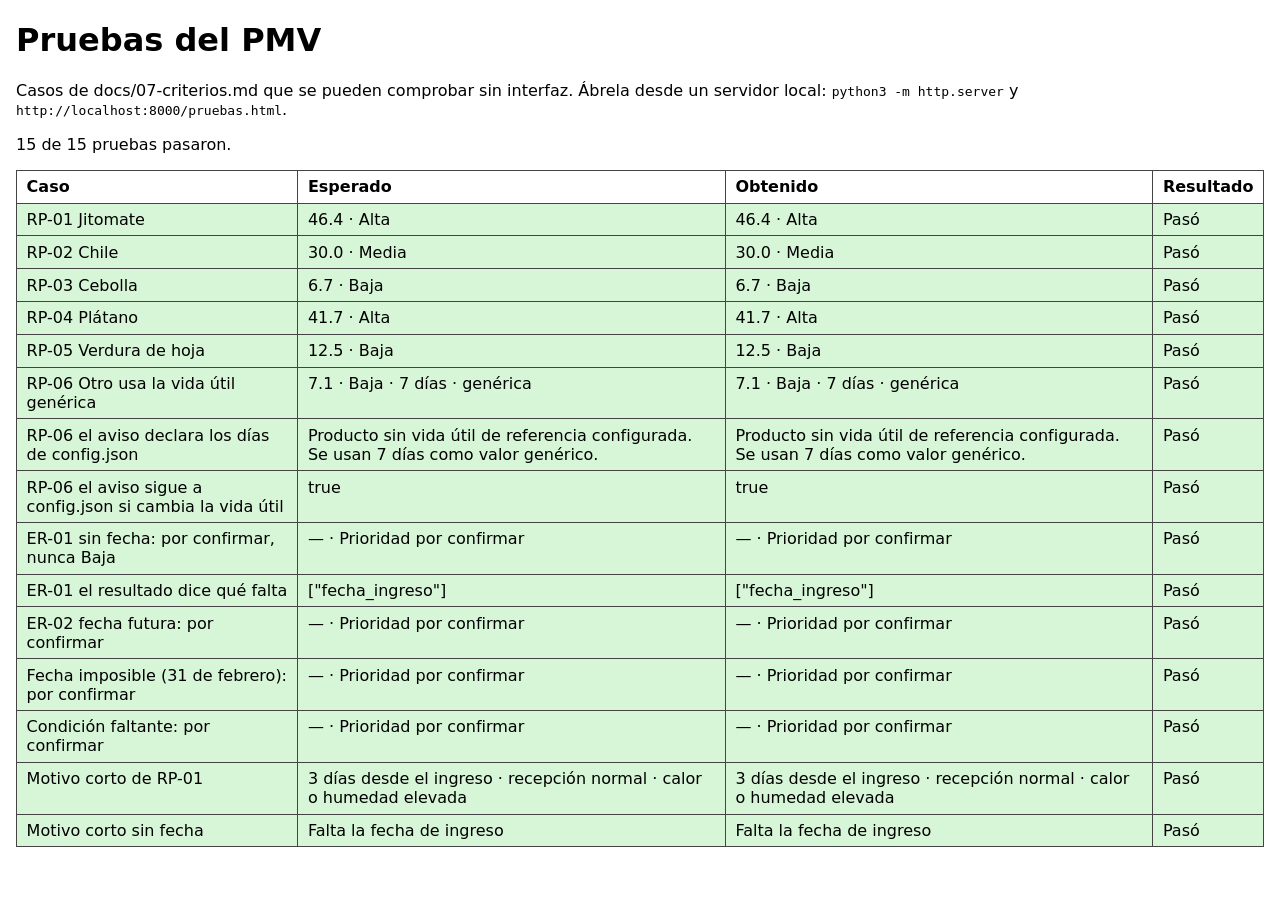
==== pruebas.html @ 3d895139 "Implementa la regla de prioridad con sus parámetros y pruebas La regla vive en js/prioridad.js como " ====
<!doctype html>
<html lang="es-MX">
<head>
  <meta charset="utf-8">
  <meta name="viewport" content="width=device-width, initial-scale=1">
  <title>Pruebas del PMV</title>
  <style>
    body { font-family: system-ui, sans-serif; margin: 1rem; }
    table { border-collapse: collapse; }
    th, td { border: 1px solid #444; padding: 0.4rem 0.6rem; text-align: left; vertical-align: top; }
    td { white-space: pre-wrap; }
    .paso { background: #d7f5d7; }
    .fallo { background: #f8d0d0; font-weight: bold; }
  </style>
</head>
<body>
  <!-- Página de prueba. No forma parte del recorrido de la app ni se enlaza desde ella. -->
  <h1>Pruebas del PMV</h1>
  <p>Casos de docs/07-criterios.md que se pueden comprobar sin interfaz.
     Ábrela desde un servidor local: <code>python3 -m http.server</code> y
     <code>http://localhost:8000/pruebas.html</code>.</p>
  <p id="resumen">Corriendo…</p>
  <table>
    <thead>
      <tr><th>Caso</th><th>Esperado</th><th>Obtenido</th><th>Resultado</th></tr>
    </thead>
    <tbody id="filas"></tbody>
  </table>

  <script type="module">
    import {
      calcularPrioridad, avisoProductoGenerico, motivoCorto, POR_CONFIRMAR,
    } from "./js/prioridad.js";

    // Fecha fija para que las pruebas no dependan del día en que se corren.
    const HOY = new Date(2026, 10, 25); // 25 de noviembre de 2026
    const hace = (dias) => {
      const fecha = new Date(HOY);
      fecha.setDate(fecha.getDate() - dias);
      return fecha.toLocaleDateString("sv-SE"); // formato AAAA-MM-DD en hora local
    };
    const lote = (producto, dias, recepcion, ambiente) => ({
      producto,
      fecha_ingreso: dias === null ? "" : hace(dias),
      condicion_recepcion: recepcion,
      condicion_ambiental: ambiente,
    });
    const resumen = (r) =>
      `${r.puntaje === null ? "—" : r.puntaje.toFixed(1)} · ${r.nivel}`;

    const resultados = [];
    // Compara como texto para que la tabla muestre exactamente qué se esperaba y qué salió.
    function probar(caso, esperado, obtener) {
      let obtenido;
      try {
        obtenido = obtener();
      } catch (error) {
        obtenido = `Error: ${error.message}`;
      }
      const texto = (v) => (typeof v === "string" ? v : JSON.stringify(v));
      resultados.push({ caso, esperado: texto(esperado), obtenido: texto(obtenido) });
    }

    function pruebasDePrioridad(config) {
      const casos = [
        ["RP-01 Jitomate", lote("Jitomate o tomate", 3, "Normal", "Calor o humedad elevada"), "46.4 · Alta"],
        ["RP-02 Chile", lote("Chile", 2, "Con humedad o golpe", "Normal"), "30.0 · Media"],
        ["RP-03 Cebolla", lote("Cebolla", 1, "Normal", "Normal"), "6.7 · Baja"],
        ["RP-04 Plátano", lote("Plátano", 2, "Normal", "Calor o humedad elevada"), "41.7 · Alta"],
        ["RP-05 Verdura de hoja", lote("Verdura de hoja", 1, "Óptima", "Normal"), "12.5 · Baja"],
      ];
      for (const [caso, datos, esperado] of casos) {
        probar(caso, esperado, () => resumen(calcularPrioridad(datos, config, HOY)));
      }

      probar("RP-06 Otro usa la vida útil genérica", "7.1 · Baja · 7 días · genérica", () => {
        const r = calcularPrioridad(lote("Otro", 1, "Óptima", "Normal"), config, HOY);
        return `${resumen(r)} · ${r.vida_util_dias} días · ${r.vida_util_generica ? "genérica" : "configurada"}`;
      });
      probar("RP-06 el aviso declara los días de config.json",
        "Producto sin vida útil de referencia configurada. Se usan 7 días como valor genérico.",
        () => avisoProductoGenerico(config));
      probar("RP-06 el aviso sigue a config.json si cambia la vida útil", true, () => {
        const otra = structuredClone(config);
        otra.productos.find((p) => p.generico).vida_util_dias = 9;
        return avisoProductoGenerico(otra).includes("Se usan 9 días");
      });

      probar("ER-01 sin fecha: por confirmar, nunca Baja", `— · ${POR_CONFIRMAR}`,
        () => resumen(calcularPrioridad(lote("Chile", null, "Normal", "Normal"), config, HOY)));
      probar("ER-01 el resultado dice qué falta", ["fecha_ingreso"],
        () => calcularPrioridad(lote("Chile", null, "Normal", "Normal"), config, HOY).faltantes);
      probar("ER-02 fecha futura: por confirmar", `— · ${POR_CONFIRMAR}`,
        () => resumen(calcularPrioridad(lote("Chile", -1, "Normal", "Normal"), config, HOY)));
      probar("Fecha imposible (31 de febrero): por confirmar", `— · ${POR_CONFIRMAR}`,
        () => resumen(calcularPrioridad({ ...lote("Chile", 1, "Normal", "Normal"), fecha_ingreso: "2026-02-31" }, config, HOY)));
      probar("Condición faltante: por confirmar", `— · ${POR_CONFIRMAR}`,
        () => resumen(calcularPrioridad(lote("Chile", 1, undefined, "Normal"), config, HOY)));

      probar("Motivo corto de RP-01", "3 días desde el ingreso · recepción normal · calor o humedad elevada", () => {
        const datos = lote("Jitomate o tomate", 3, "Normal", "Calor o humedad elevada");
        return motivoCorto(datos, calcularPrioridad(datos, config, HOY));
      });
      probar("Motivo corto sin fecha", "Falta la fecha de ingreso", () => {
        const datos = lote("Chile", null, "Normal", "Normal");
        return motivoCorto(datos, calcularPrioridad(datos, config, HOY));
      });
    }

    function mostrar() {
      let fallidas = 0;
      for (const { caso, esperado, obtenido } of resultados) {
        const paso = esperado === obtenido;
        if (!paso) fallidas++;
        const fila = document.createElement("tr");
        fila.className = paso ? "paso" : "fallo";
        for (const texto of [caso, esperado, obtenido, paso ? "Pasó" : "Falló"]) {
          const celda = document.createElement("td");
          celda.textContent = texto;
          fila.append(celda);
        }
        document.getElementById("filas").append(fila);
      }
      document.getElementById("resumen").textContent =
        `${resultados.length - fallidas} de ${resultados.length} pruebas pasaron.`;
    }

    try {
      const config = await (await fetch("./datos/config.json")).json();
      pruebasDePrioridad(config);
      mostrar();
    } catch (error) {
      document.getElementById("resumen").textContent = `No se pudieron correr las pruebas: ${error.message}`;
    }
  </script>
</body>
</html>
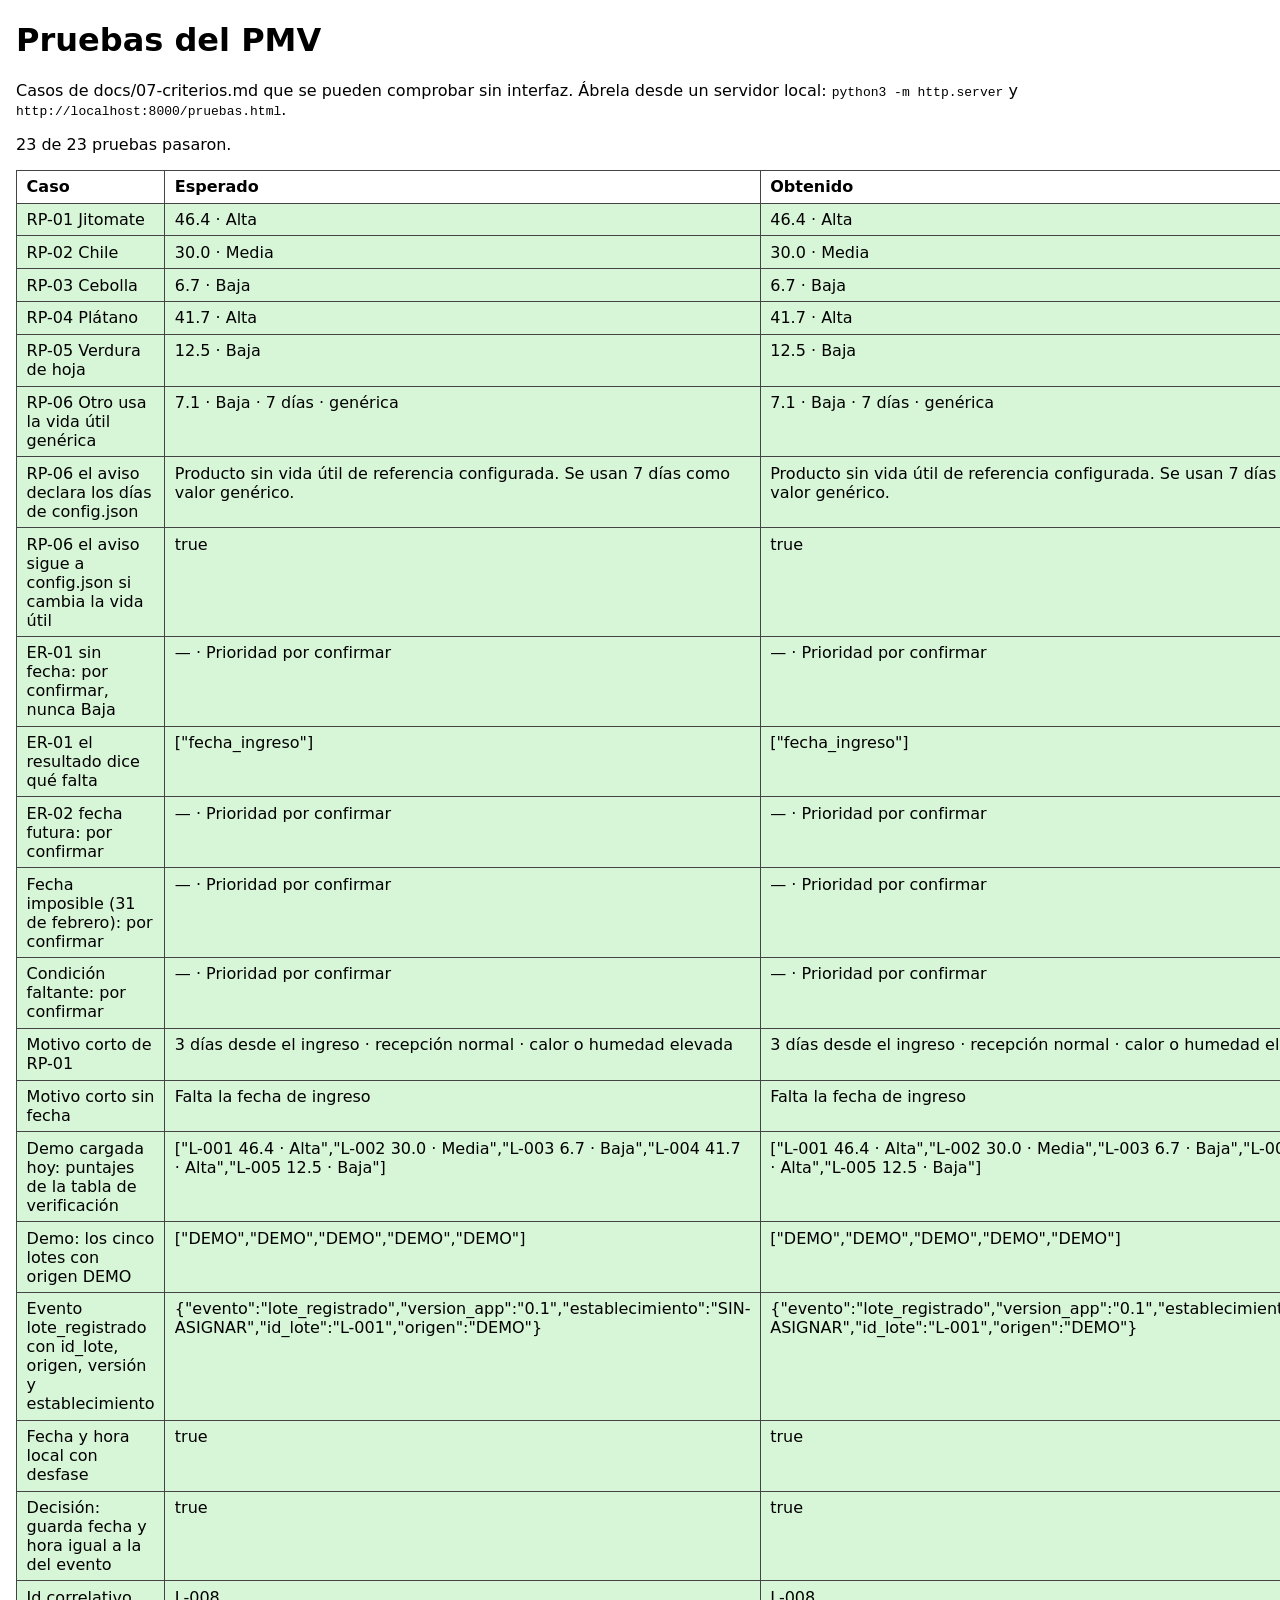
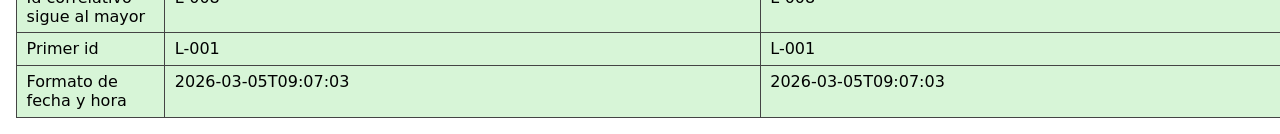
==== commit 163835b1: "Agrega el almacenamiento local y los datos de demostración js/almacen.js lee y escribe en localStora" ====
--- a/pruebas.html
+++ b/pruebas.html
@@ -31,6 +31,9 @@
     import {
       calcularPrioridad, avisoProductoGenerico, motivoCorto, POR_CONFIRMAR,
     } from "./js/prioridad.js";
+    import {
+      estadoVacio, agregarLote, guardarDecision, prepararDemo, siguienteIdLote, fechaHoraLocal,
+    } from "./js/almacen.js";
 
     // Fecha fija para que las pruebas no dependan del día en que se corren.
     const HOY = new Date(2026, 10, 25); // 25 de noviembre de 2026
@@ -107,6 +110,38 @@
       });
     }
 
+    // No toca localStorage: comparte origen con la app y borraría datos reales.
+    function pruebasDeAlmacen(config, demo) {
+      // Con la fecha real de hoy: los lotes DEMO deben coincidir siempre con docs/04-reglas.md.
+      const hoyReal = new Date();
+      const estado = estadoVacio(config);
+      for (const datos of prepararDemo(demo, hoyReal)) agregarLote(estado, datos, config, hoyReal);
+
+      probar("Demo cargada hoy: puntajes de la tabla de verificación",
+        ["L-001 46.4 · Alta", "L-002 30.0 · Media", "L-003 6.7 · Baja", "L-004 41.7 · Alta", "L-005 12.5 · Baja"],
+        () => estado.lotes.map((l) => `${l.id_lote} ${resumen(calcularPrioridad(l, config, hoyReal))}`));
+      probar("Demo: los cinco lotes con origen DEMO", ["DEMO", "DEMO", "DEMO", "DEMO", "DEMO"],
+        () => estado.lotes.map((l) => l.origen));
+      probar("Evento lote_registrado con id_lote, origen, versión y establecimiento",
+        { evento: "lote_registrado", version_app: config.version_app, establecimiento: config.establecimiento, id_lote: "L-001", origen: "DEMO" },
+        () => { const { fecha_hora, ...resto } = estado.eventos[0]; return resto; });
+      probar("Fecha y hora local con desfase", true,
+        () => /^\d{4}-\d{2}-\d{2}T\d{2}:\d{2}:\d{2}[+-]\d{2}:\d{2}$/.test(estado.eventos[0].fecha_hora));
+
+      probar("Decisión: guarda fecha y hora igual a la del evento", true, () => {
+        const lote = estado.lotes[0];
+        guardarDecision(estado, lote, "Separar", "Revisar las de abajo", config, new Date());
+        const evento = estado.eventos.at(-1);
+        return evento.evento === "decision_guardada" && evento.decision === "Separar" &&
+          evento.id_lote === lote.id_lote && evento.fecha_hora === lote.fecha_decision;
+      });
+      probar("Id correlativo sigue al mayor", "L-008",
+        () => siguienteIdLote([{ id_lote: "L-001" }, { id_lote: "L-007" }]));
+      probar("Primer id", "L-001", () => siguienteIdLote([]));
+      probar("Formato de fecha y hora", "2026-03-05T09:07:03",
+        () => fechaHoraLocal(new Date(2026, 2, 5, 9, 7, 3)).slice(0, 19));
+    }
+
     function mostrar() {
       let fallidas = 0;
       for (const { caso, esperado, obtenido } of resultados) {
@@ -127,7 +162,9 @@
 
     try {
       const config = await (await fetch("./datos/config.json")).json();
+      const demo = await (await fetch("./datos/demo.json")).json();
       pruebasDePrioridad(config);
+      pruebasDeAlmacen(config, demo);
       mostrar();
     } catch (error) {
       document.getElementById("resumen").textContent = `No se pudieron correr las pruebas: ${error.message}`;
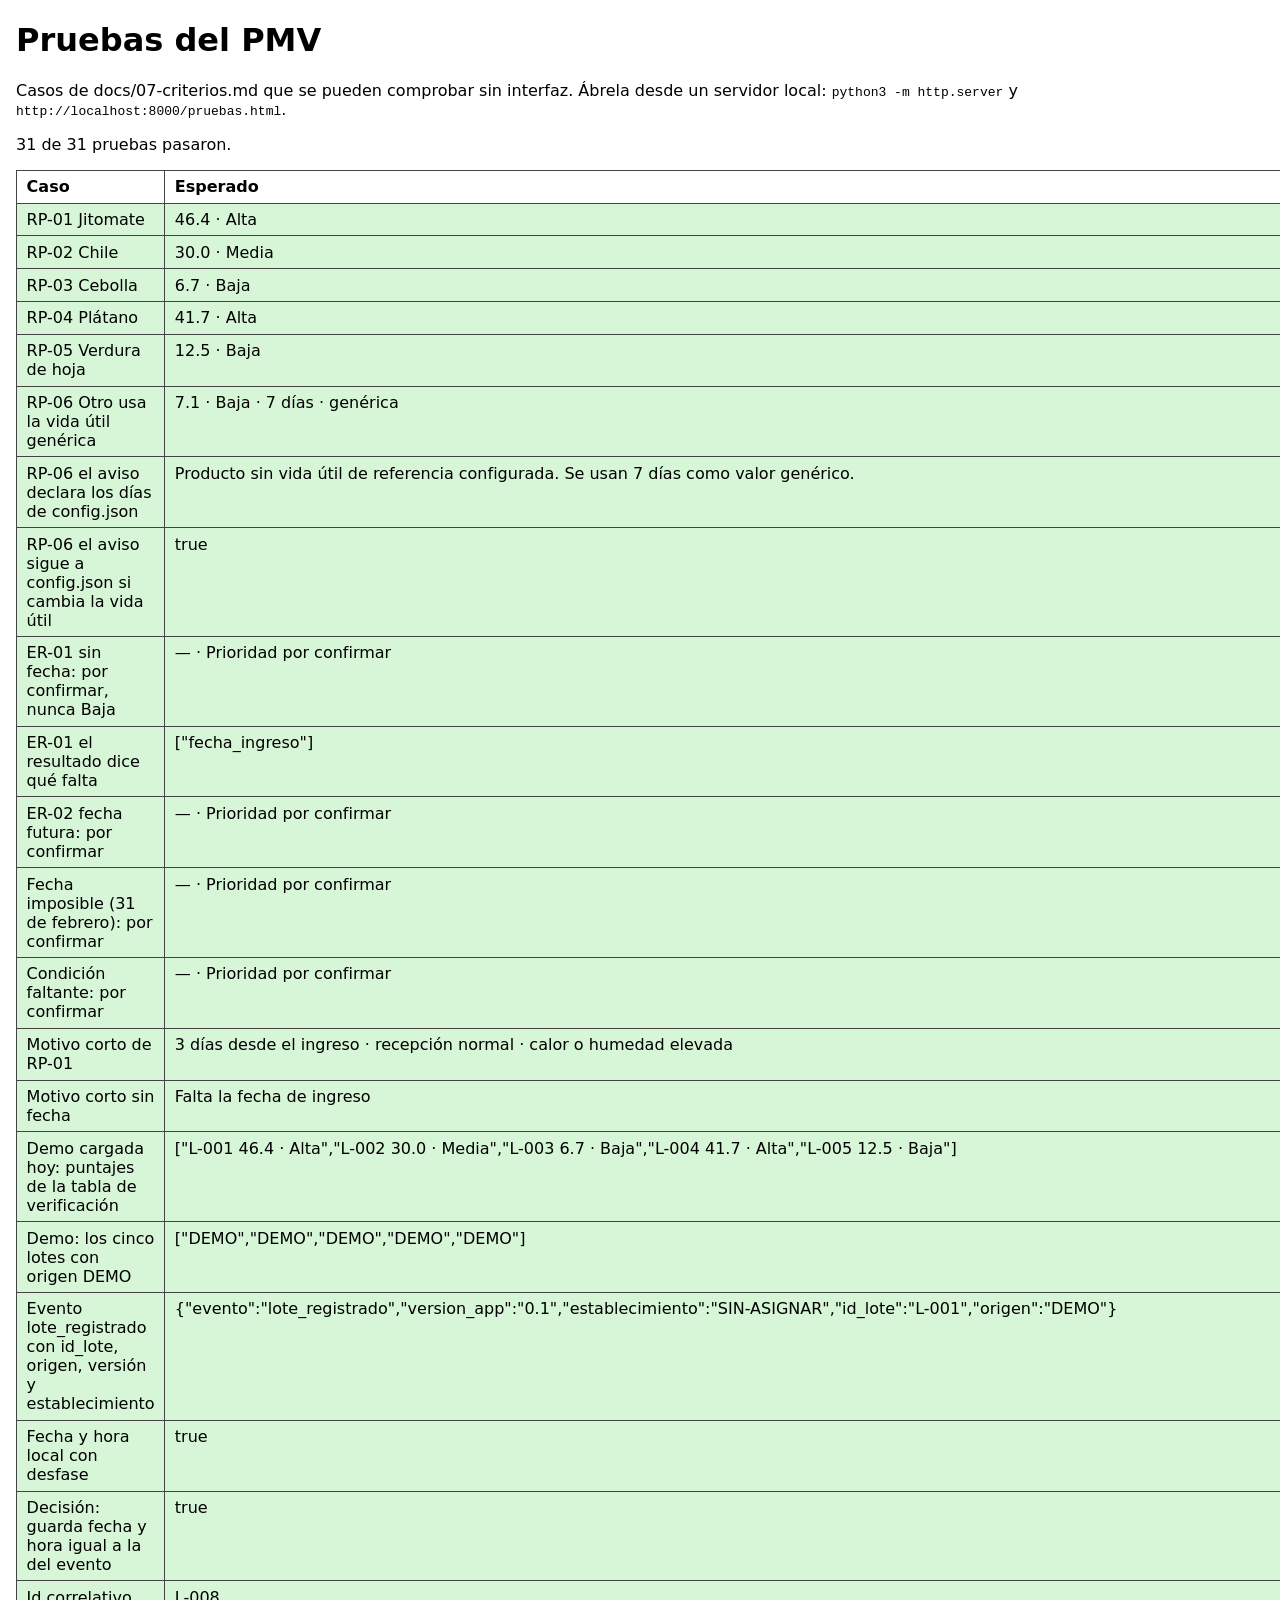
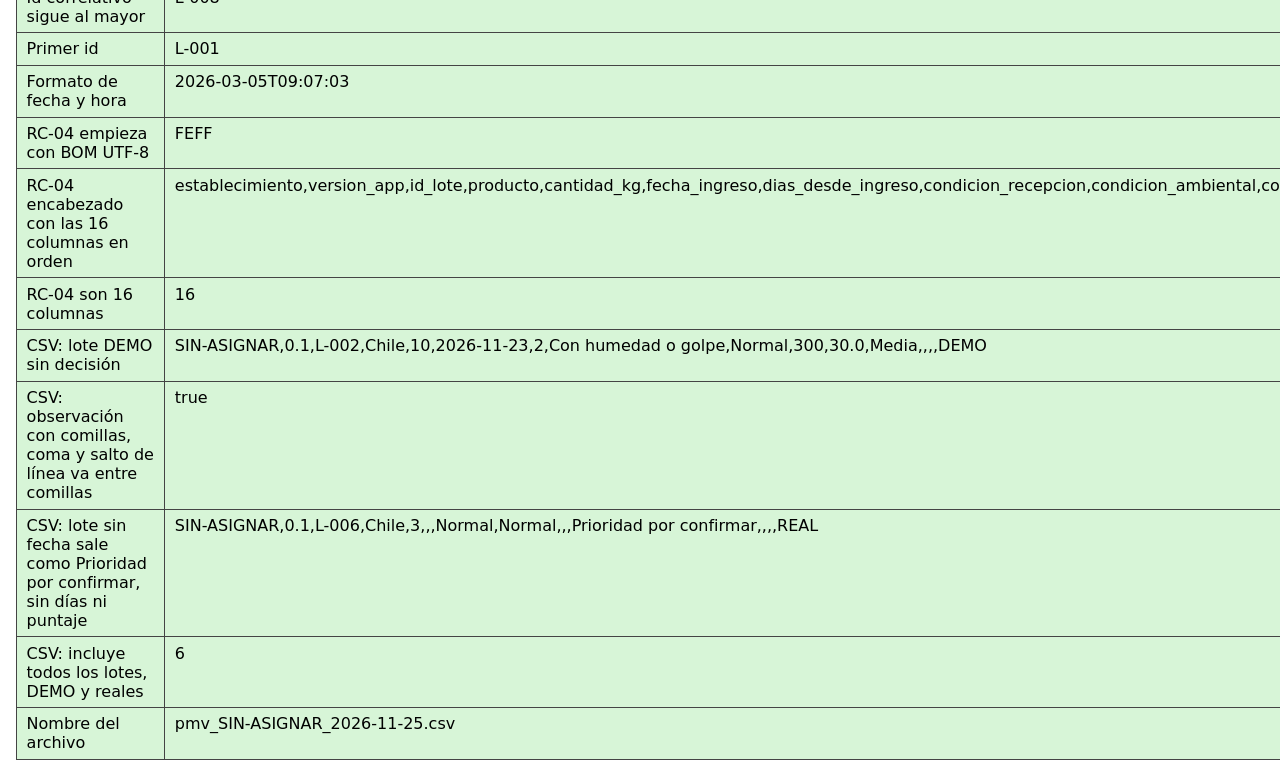
==== commit ae4f67cd: "Atiende los seis casos de error y exporta el historial a CSV Un lote sin fecha se guarda como Priori" ====
--- a/pruebas.html
+++ b/pruebas.html
@@ -34,6 +34,7 @@
     import {
       estadoVacio, agregarLote, guardarDecision, prepararDemo, siguienteIdLote, fechaHoraLocal,
     } from "./js/almacen.js";
+    import { generarCSV, nombreArchivo, COLUMNAS } from "./js/exportar.js";
 
     // Fecha fija para que las pruebas no dependan del día en que se corren.
     const HOY = new Date(2026, 10, 25); // 25 de noviembre de 2026
@@ -140,6 +141,30 @@
       probar("Primer id", "L-001", () => siguienteIdLote([]));
       probar("Formato de fecha y hora", "2026-03-05T09:07:03",
         () => fechaHoraLocal(new Date(2026, 2, 5, 9, 7, 3)).slice(0, 19));
+    }
+
+    function pruebasDeExportacion(config, demo) {
+      const estado = estadoVacio(config);
+      for (const datos of prepararDemo(demo, HOY)) agregarLote(estado, datos, config, HOY);
+      guardarDecision(estado, estado.lotes[0], "Separar", 'Dijo "mañana", revisar, por favor\nsegunda línea', config, HOY);
+      agregarLote(estado, { ...lote("Chile", null, "Normal", "Normal"), cantidad_kg: 3, origen: "REAL" }, config, HOY);
+      const csv = generarCSV(estado, config, HOY);
+      const renglones = csv.slice(1).trimEnd().split("\r\n");
+
+      probar("RC-04 empieza con BOM UTF-8", "FEFF", () => csv.charCodeAt(0).toString(16).toUpperCase());
+      probar("RC-04 encabezado con las 16 columnas en orden",
+        "establecimiento,version_app,id_lote,producto,cantidad_kg,fecha_ingreso,dias_desde_ingreso,condicion_recepcion,condicion_ambiental,costo_aproximado,puntaje,nivel,decision,observacion,fecha_decision,origen",
+        () => renglones[0]);
+      probar("RC-04 son 16 columnas", 16, () => COLUMNAS.length);
+      probar("CSV: lote DEMO sin decisión", "SIN-ASIGNAR,0.1,L-002,Chile,10,2026-11-23,2,Con humedad o golpe,Normal,300,30.0,Media,,,,DEMO",
+        () => renglones[2]);
+      probar("CSV: observación con comillas, coma y salto de línea va entre comillas", true,
+        () => csv.includes(',Separar,"Dijo ""mañana"", revisar, por favor\nsegunda línea",'));
+      probar("CSV: lote sin fecha sale como Prioridad por confirmar, sin días ni puntaje",
+        "SIN-ASIGNAR,0.1,L-006,Chile,3,,,Normal,Normal,,,Prioridad por confirmar,,,,REAL",
+        () => renglones.at(-1));
+      probar("CSV: incluye todos los lotes, DEMO y reales", 6, () => csv.split("\r\nSIN-ASIGNAR,").length - 1);
+      probar("Nombre del archivo", "pmv_SIN-ASIGNAR_2026-11-25.csv", () => nombreArchivo(config, HOY));
     }
 
     function mostrar() {
@@ -165,6 +190,7 @@
       const demo = await (await fetch("./datos/demo.json")).json();
       pruebasDePrioridad(config);
       pruebasDeAlmacen(config, demo);
+      pruebasDeExportacion(config, demo);
       mostrar();
     } catch (error) {
       document.getElementById("resumen").textContent = `No se pudieron correr las pruebas: ${error.message}`;
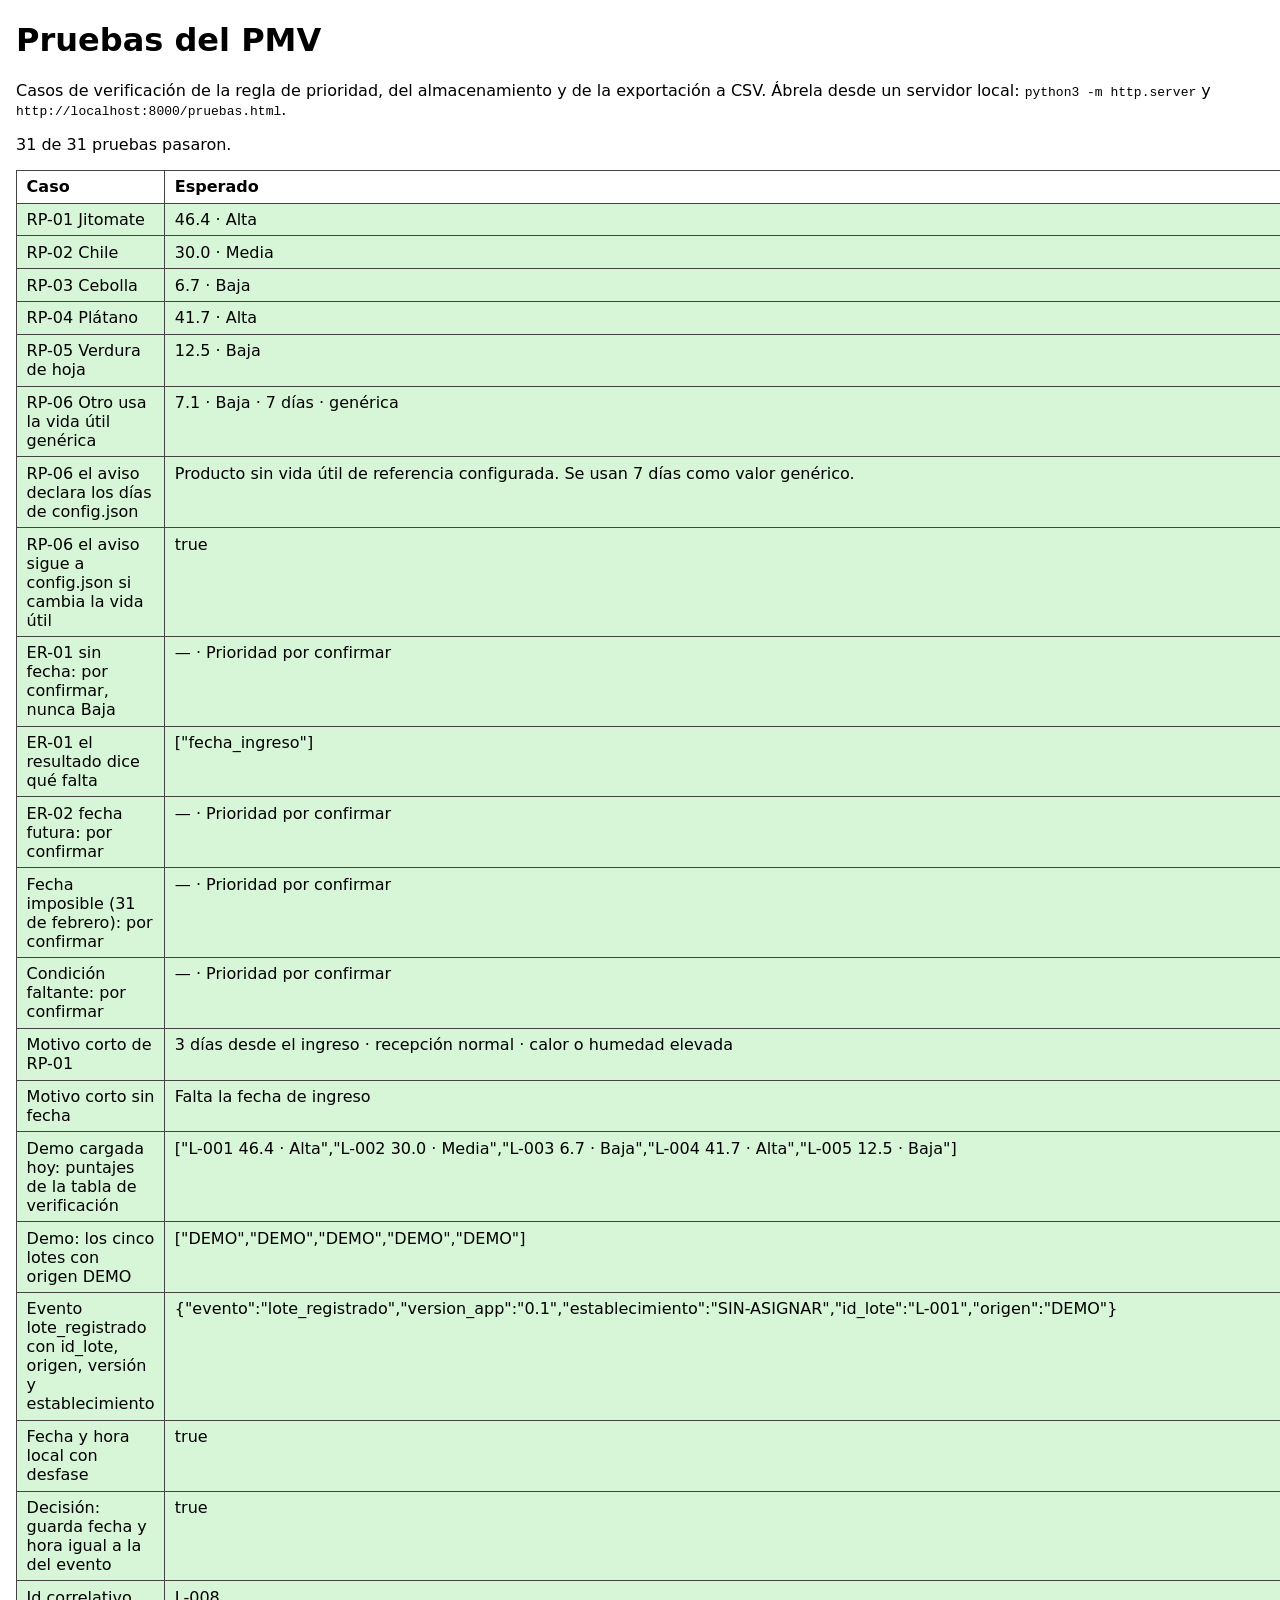
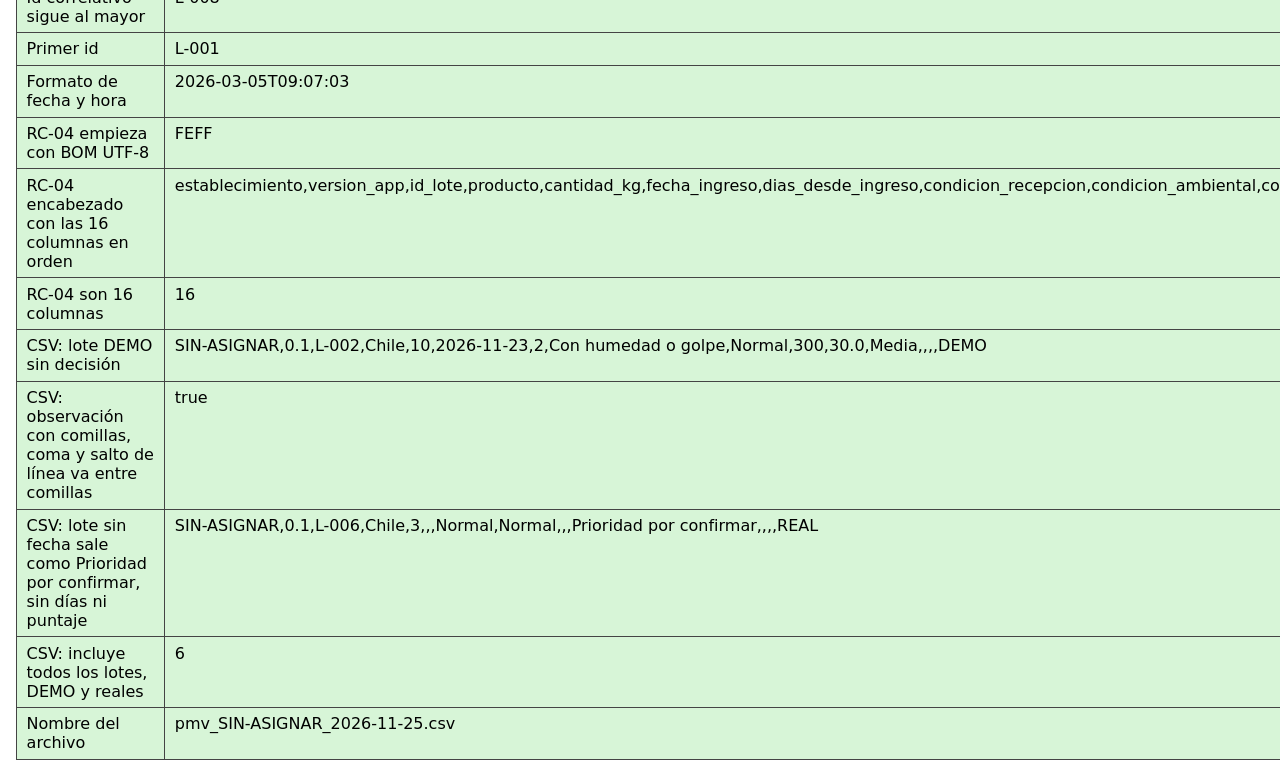
==== commit be7dbd48: "Explica la regla y los datos en los comentarios del código Los comentarios y la página de pruebas de" ====
--- a/pruebas.html
+++ b/pruebas.html
@@ -16,7 +16,7 @@
 <body>
   <!-- Página de prueba. No forma parte del recorrido de la app ni se enlaza desde ella. -->
   <h1>Pruebas del PMV</h1>
-  <p>Casos de docs/07-criterios.md que se pueden comprobar sin interfaz.
+  <p>Casos de verificación de la regla de prioridad, del almacenamiento y de la exportación a CSV.
      Ábrela desde un servidor local: <code>python3 -m http.server</code> y
      <code>http://localhost:8000/pruebas.html</code>.</p>
   <p id="resumen">Corriendo…</p>
@@ -113,7 +113,7 @@
 
     // No toca localStorage: comparte origen con la app y borraría datos reales.
     function pruebasDeAlmacen(config, demo) {
-      // Con la fecha real de hoy: los lotes DEMO deben coincidir siempre con docs/04-reglas.md.
+      // Con la fecha real de hoy: los lotes DEMO deben dar siempre 46.4, 30.0, 6.7, 41.7 y 12.5.
       const hoyReal = new Date();
       const estado = estadoVacio(config);
       for (const datos of prepararDemo(demo, hoyReal)) agregarLote(estado, datos, config, hoyReal);
